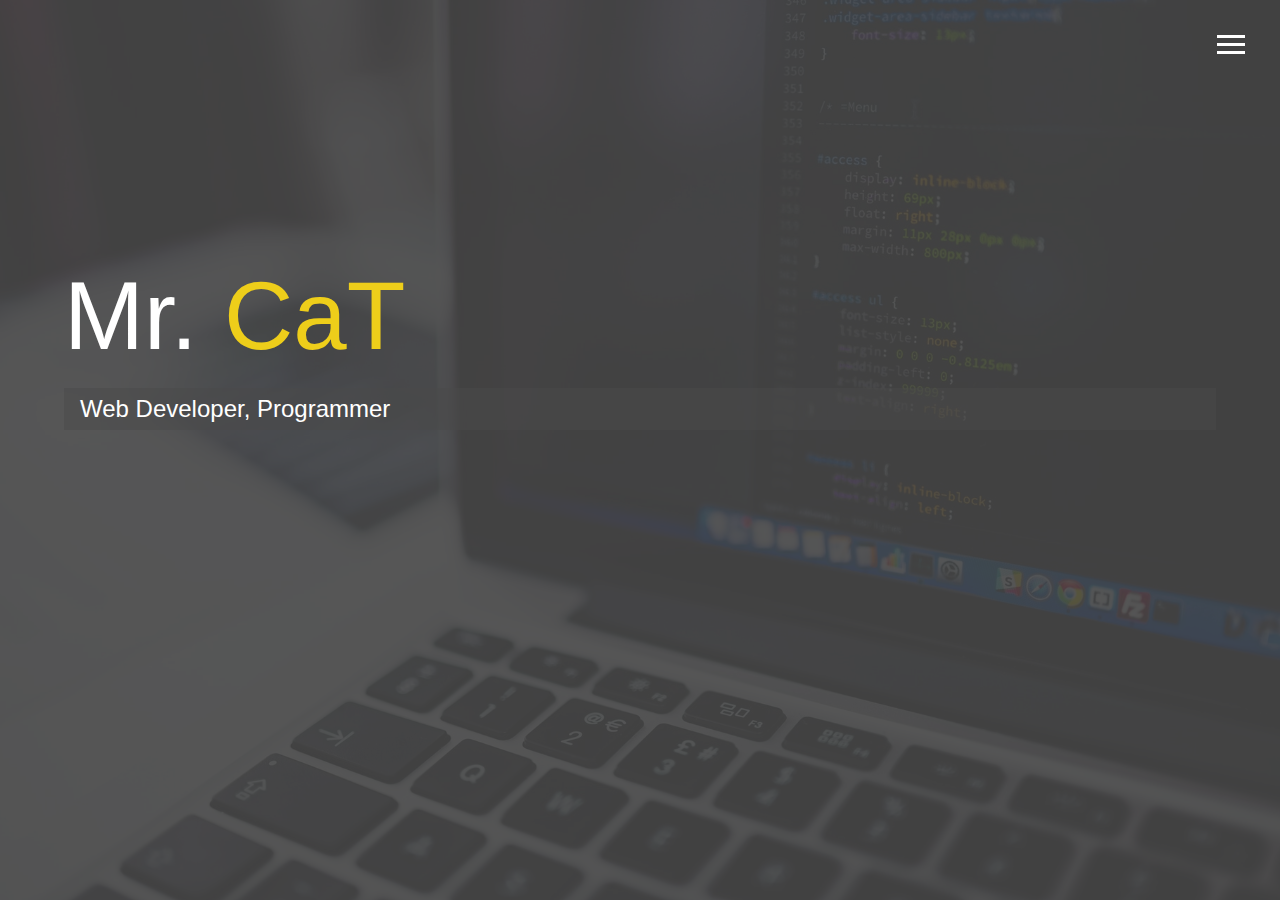
==== index.html @ a52ad726 "Restoring the portfolio step by step" ====
<!DOCTYPE html>
<html lang="en">

<head>
  <meta charset="UTF-8">
  <meta name="viewport" content="width=device-width, initial-scale=1.0">
  <meta http-equiv="X-UA-Compatible" content="ie=edge">
  <link rel="stylesheet" href="https://use.fontawesome.com/releases/v5.2.0/css/all.css" integrity="sha384-hWVjflwFxL6sNzntih27bfxkr27PmbbK/iSvJ+a4+0owXq79v+lsFkW54bOGbiDQ"
    crossorigin="anonymous">

  <link rel="stylesheet" href="css/main.css">
  <title>Welcome To My Portfolio</title>
</head>

<body id="bg-img">
  <header>
    <div class="menu-btn">
      <div class="btn-line"></div>
      <div class="btn-line"></div>
      <div class="btn-line"></div>
    </div>

    <nav class="menu">
      <div class="menu-branding">
        <div class="portrait"></div>
      </div>
      <ul class="menu-nav">
        <li class="nav-item current">
          <a href="index.html" class="nav-link">
            Home
          </a>
        </li>
        <li class="nav-item">
          <a href="about.html" class="nav-link">
            About Me
          </a>
        </li>
        <li class="nav-item">
          <a href="work.html" class="nav-link">
            My Work
          </a>
        </li>
        <li class="nav-item">
          <a href="contact.html" class="nav-link">
            How To Reach Me
          </a>
        </li>
      </ul>
    </nav>
  </header>

  <main id="home">
    <h1 class="lg-heading">
      Mr.
      <span class="text-secondary">CaT</span>
    </h1>
    <h2 class="sm-heading">
      Web Developer, Programmer
    </h2>
    <div class="icons">
      <a href="https://twitter.com/mrcat323">
        <i class="fab fa-twitter fa-2x"></i>
      </a>
      <a href="mailto:mrcat323@protonmail.com">
        <i class="fab fa-envelope fa-2x"></i>
      </a>
      <a href="https://t.me/mrcat323">
        <i class="fab fa-telegram fa-2x"></i>
      </a>
      <a href="https://github.com/mrcat323">
        <i class="fab fa-github fa-2x"></i>
      </a>
    </div>
  </main>

  <script src="js/main.js"></script>
</body>

</html>
---- css/main.css ----
.menu-btn {
  position: absolute;
  z-index: 3;
  right: 35px;
  top: 35px;
  cursor: pointer;
  transition: all 0.5s ease-out;
}
.menu-btn .btn-line {
  width: 28px;
  height: 3px;
  margin: 0 0 5px 0;
  background: #fff;
  transition: all 0.5s ease-out;
}
.menu-btn.close {
  transform: rotate(180deg);
}
.menu-btn.close .btn-line:nth-child(1) {
  transform: rotate(45deg) translate(5px, 5px);
}
.menu-btn.close .btn-line:nth-child(2) {
  opacity: 0;
}
.menu-btn.close .btn-line:nth-child(3) {
  transform: rotate(-45deg) translate(7px, -6px);
}

.menu {
  position: fixed;
  top: 0;
  width: 100%;
  opacity: 0.9;
  visibility: hidden;
}
.menu.show {
  visibility: visible;
}
.menu-branding,
.menu-nav {
  display: flex;
  flex-flow: column wrap;
  align-items: center;
  justify-content: center;
  float: left;
  width: 50%;
  height: 100vh;
  overflow: hidden;
}
.menu-nav {
  margin: 0;
  padding: 0;
  background: #373737;
  list-style: none;
  transform: translate3d(0, -100%, 0);
  transition: all 0.5s ease-out;
}
.menu-nav.show {
  transform: translate3d(0, 0, 0);
}
.menu-branding {
  background: #444;
  transform: translate3d(0, 100%, 0);
  transition: all 0.5s ease-out;
}
.menu-branding.show {
  transform: translate3d(0, 0, 0);
}
.menu-branding .portrait {
  width: 250px;
  height: 250px;
  background: url("../img/cat250.jpeg");
  border-radius: 50%;
  border: solid 3px #eece1a;
}
.menu .nav-item {
  transform: translate3d(600px, 0, 0);
  transition: all 0.5s ease-out;
}
.menu .nav-item.show {
  transform: translate3d(0, 0, 0);
}
.menu .nav-item.current > a {
  color: #eece1a;
}
.menu .nav-link {
  display: inline-block;
  position: relative;
  font-size: 30px;
  text-transform: uppercase;
  padding: 1rem 0;
  font-weight: 300;
  color: #fff;
  text-decoration: none;
  transition: all 0.5s ease-out;
}
.menu .nav-link:hover {
  color: #eece1a;
}

.nav-item:nth-child(1) {
  transition-delay: 0.1s;
}

.nav-item:nth-child(2) {
  transition-delay: 0.2s;
}

.nav-item:nth-child(3) {
  transition-delay: 0.3s;
}

.nav-item:nth-child(4) {
  transition-delay: 0.4s;
}

* {
  box-sizing: border-box;
}

body {
  background: #444;
  color: #fff;
  height: 100%;
  margin: 0;
  font-family: "Segoe UI", Tahoma, Geneva, Verdana, sans-serif;
  line-height: 1.5;
}
body#bg-img {
  background: url(../img/background.jpg);
  background-attachment: fixed;
  background-size: cover;
}
body#bg-img:after {
  content: "";
  position: absolute;
  top: 0;
  right: 0;
  width: 100%;
  height: 100%;
  z-index: -1;
  background: rgba(68, 68, 68, 0.9);
}

h1,
h2,
h3 {
  margin: 0;
  font-weight: 400;
}
h1.lg-heading,
h2.lg-heading,
h3.lg-heading {
  font-size: 6rem;
}
h1.sm-heading,
h2.sm-heading,
h3.sm-heading {
  margin-bottom: 2rem;
  padding: 0.2rem 1rem;
  background: rgba(73, 73, 73, 0.5);
}

a {
  color: #fff;
  text-decoration: none;
}

header {
  position: fixed;
  z-index: 2;
  width: 100%;
}

.text-secondary {
  color: #eece1a;
}

main {
  padding: 4rem;
  min-height: calc(100vh - 60px);
}
main .icons {
  margin-top: 1rem;
}
main .icons a {
  padding: 0.4rem;
}
main .icons a:hover {
  color: #eece1a;
  transition: all 0.5s ease-out;
}
main#home {
  overflow: hidden;
}
main#home h1 {
  margin-top: 20vh;
}

.about-info {
  display: grid;
  grid-gap: 30px;
  grid-template-areas: "bioimage bio bio" "job1 job2 job3";
  grid-template-columns: repeat(3, 1fr);
}
.about-info .bio-image {
  grid-area: bioimage;
  margin: auto;
  border-radius: 50%;
  border: #eece1a 3px solid;
}
.about-info .bio {
  grid-area: bio;
  font-size: 1.5rem;
}
.about-info .job-1 {
  grid-area: job1;
}
.about-info .job-2 {
  grid-area: job2;
}
.about-info .job-3 {
  grid-area: job3;
}
.about-info .job {
  background: #515151;
  padding: 0.5rem;
  border-bottom: #eece1a 5px solid;
}

.projects {
  display: grid;
  grid-gap: 0.7rem;
  grid-template-columns: repeat(3, 1fr);
}
.projects img {
  width: 100%;
  border: 3px #fff solid;
}
.projects img:hover {
  opacity: 0.5;
  border-color: #eece1a;
  transition: all 0.5s ease-out;
}

.boxes {
  display: flex;
  flex-wrap: wrap;
  justify-content: space-evenly;
  align-items: center;
  margin-top: 1rem;
}
.boxes div {
  font-size: 2rem;
  border: 3px #fff solid;
  padding: 1.5rem 2.5rem;
  margin-bottom: 3rem;
  transition: all 0.5s ease-out;
}
.boxes div:hover {
  padding: 0.5rem 1.5rem;
  background: #eece1a;
  color: #000;
}
.boxes div:hover span {
  color: #000;
}

.btn,
.btn-dark,
.btn-light {
  display: block;
  padding: 0.5rem 1rem;
  border: 0;
  margin-bottom: 0.3rem;
}
.btn:hover,
.btn-dark:hover,
.btn-light:hover {
  background: #eece1a;
  color: #000;
}

.btn-dark {
  background: black;
  color: #fff;
}

.btn-light {
  background: #c4c4c4;
  color: #333;
}

#main-footer {
  text-align: center;
  padding: 1rem;
  background: #2b2b2b;
  color: #fff;
  height: 60px;
}

@media screen and (min-width: 1171px) {
  .projects {
    grid-template-columns: repeat(4, 1fr);
  }
}

@media screen and (min-width: 769px) and (max-width: 1170px) {
  .projects {
    grid-template-columns: repeat(3, 1fr);
  }
}

@media screen and (max-width: 768px) {
  main {
    align-items: center;
    text-align: center;
  }
  main .lg-heading {
    line-height: 1;
    margin-bottom: 1rem;
  }
  ul.menu-nav,
  div.menu-branding {
    float: none;
    width: 100%;
    min-height: 0;
  }
  ul.menu-nav.show,
  div.menu-branding.show {
    transform: translate3d(0, 0, 0);
  }
  .menu-nav {
    height: 75vh;
    transform: translate3d(-100%, 0, 0);
    font-size: 24px;
  }
  .menu-branding {
    height: 25vh;
    transform: translate3d(100%, 0, 0);
  }
  .menu-branding .portrait {
    background: url("../img/cat150.jpeg");
    width: 150px;
    height: 150px;
  }
  .about-info {
    grid-template-areas: "bioimage" "bio" "job1" "job2" "job3";
    grid-template-columns: 1fr;
  }
  .projects {
    grid-template-columns: repeat(2, 1fr);
  }
}

@media screen and (max-width: 500px) {
  main {
    padding: 2rem;
  }
  main #home h1 {
    margin-top: 10vh;
  }
  main .lg-heading {
    margin-top: 1rem;
    font-size: 5rem;
  }
  .projects {
    grid-template-columns: 1fr;
  }
}
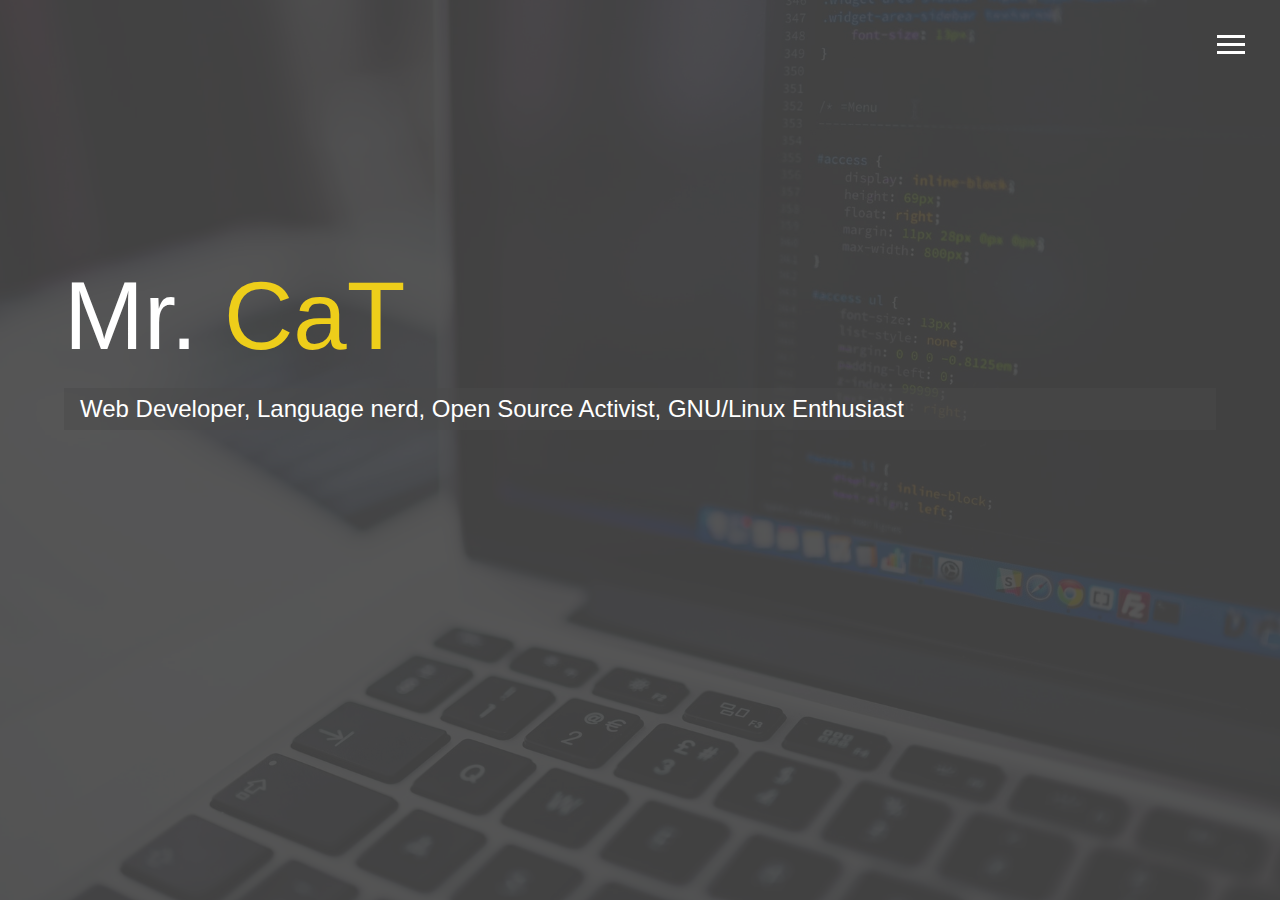
==== commit 79329e3c: "everything is now ready. wip 2021" ====
--- a/index.html
+++ b/index.html
@@ -55,19 +55,19 @@
       <span class="text-secondary">CaT</span>
     </h1>
     <h2 class="sm-heading">
-      Web Developer, Programmer
+      Web Developer, Language nerd, Open Source Activist, GNU/Linux Enthusiast
     </h2>
     <div class="icons">
-      <a href="https://twitter.com/mrcat323">
+      <a target="_blank" href="https://twitter.com/mrcat323">
         <i class="fab fa-twitter fa-2x"></i>
       </a>
-      <a href="mailto:mrcat323@protonmail.com">
-        <i class="fab fa-envelope fa-2x"></i>
+      <a target="_blank" href="mailto:mrcat323@protonmail.com">
+        <i class="fas fa-envelope fa-2x"></i>
       </a>
-      <a href="https://t.me/mrcat323">
+      <a target="_blank" href="https://t.me/mrcat323">
         <i class="fab fa-telegram fa-2x"></i>
       </a>
-      <a href="https://github.com/mrcat323">
+      <a target="_blank" href="https://github.com/mrcat323">
         <i class="fab fa-github fa-2x"></i>
       </a>
     </div>
@@ -76,4 +76,4 @@
   <script src="js/main.js"></script>
 </body>
 
-</html>+</html>
